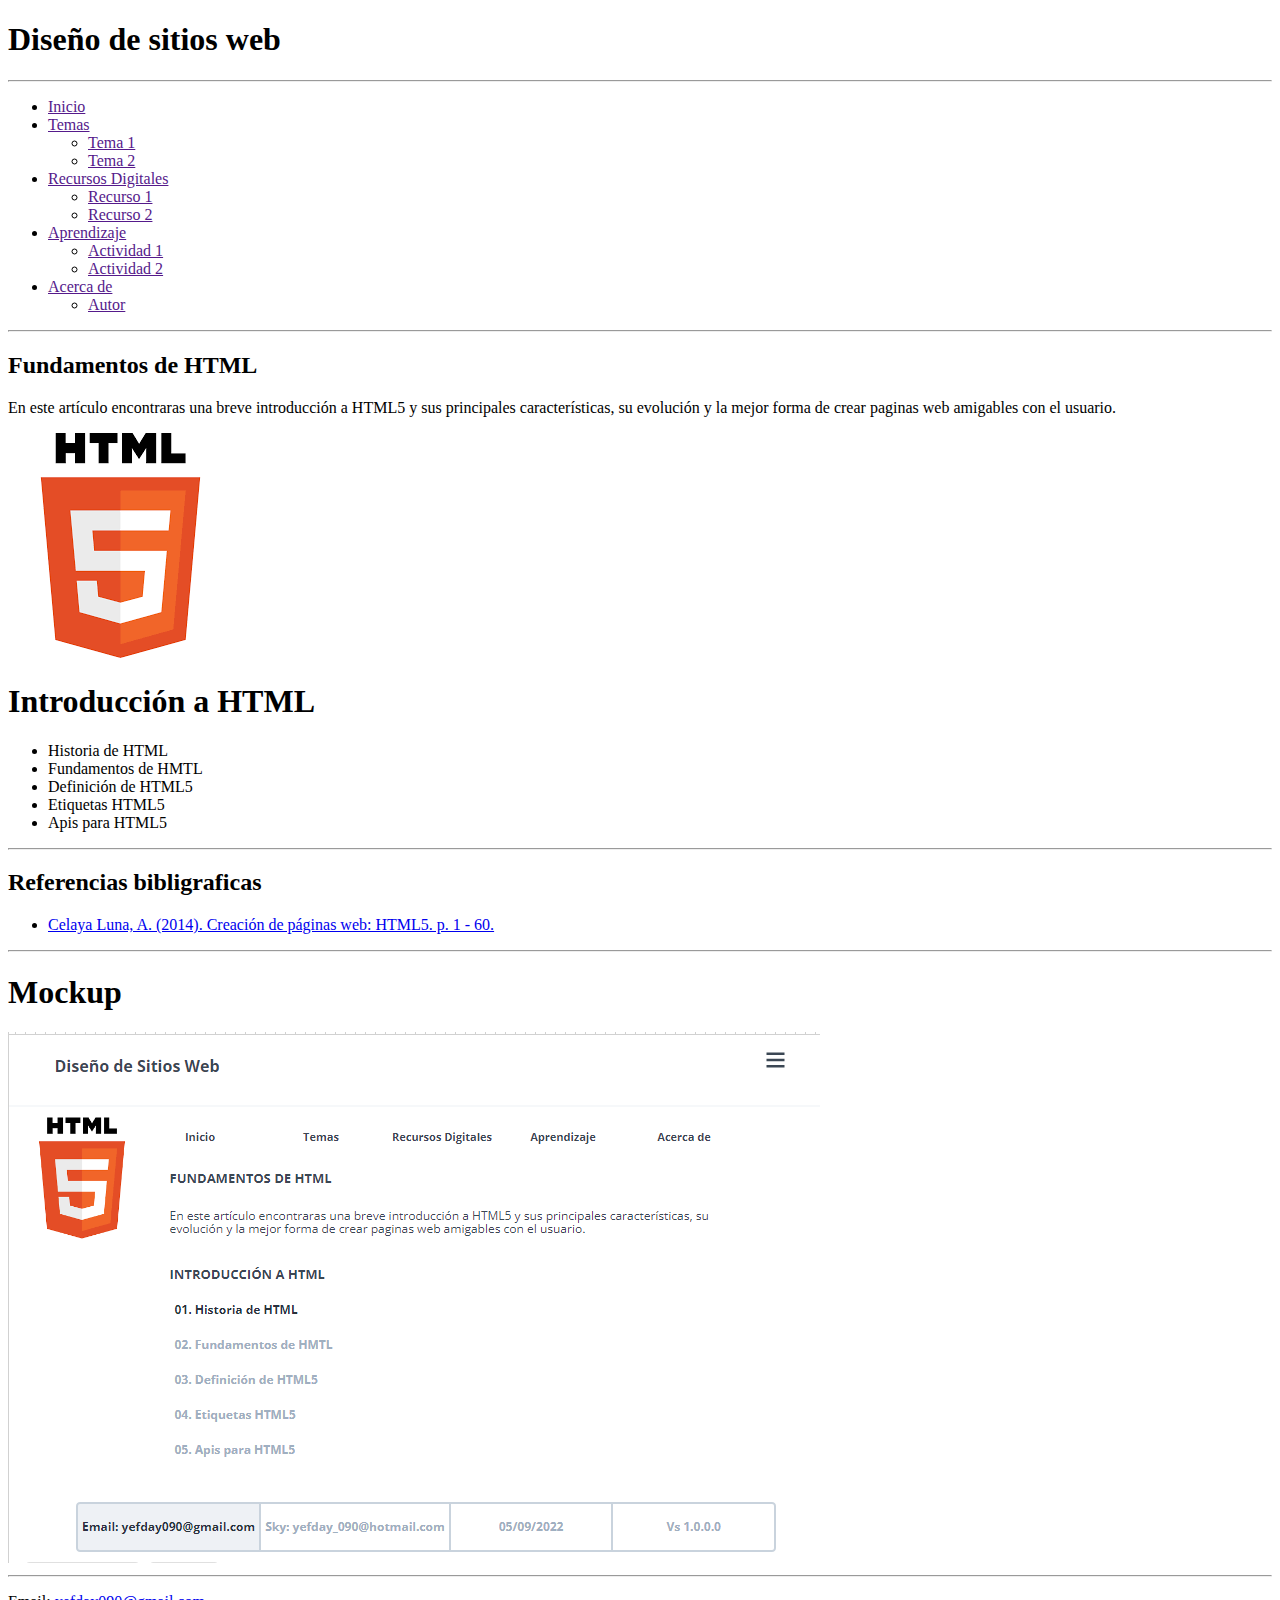
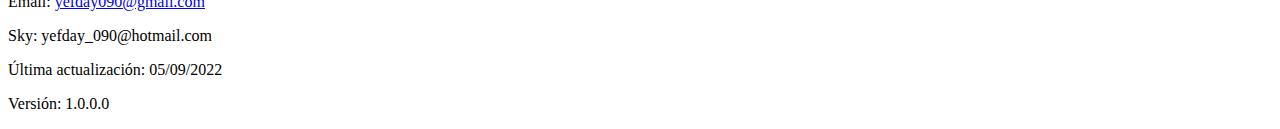
==== fase2/design.html @ dad0b9a5 "Se crea página design.html para la actividad 2" ====
<!DOCTYPE html>
<html lang="en">

<head>
    <meta charset="UTF-8">
    <meta http-equiv="X-UA-Compatible" content="IE=edge">
    <meta name="viewport" content="width=device-width, initial-scale=1.0">
    <title>Diseño Web</title>
</head>

<body>
    <header>
        <h1>Diseño de sitios web</h1>
    </header>
    <hr>
    <nav>
        <ul>
            <li>
                <a href="">Inicio</a>
            </li>
            <li>
                <a href="">Temas</a>
                <ul>
                    <li><a href="">Tema 1</a></li>
                </ul>
                <ul>
                    <li><a href="">Tema 2</a></li>
                </ul>
            </li>
            <li>
                <a href="">Recursos Digitales</a>
                <ul>
                    <li><a href="">Recurso 1</a></li>
                </ul>
                <ul>
                    <li><a href="">Recurso 2</a></li>
                </ul>
            </li>
            <li>
                <a href="">Aprendizaje</a>
                <ul>
                    <li><a href="">Actividad 1</a></li>
                </ul>
                <ul>
                    <li><a href="">Actividad 2</a></li>
                </ul>
            </li>
            <li>
                <a href="">Acerca de</a>
                <ul>
                    <li><a href="">Autor</a></li>
                </ul>
            </li>
        </ul>
    </nav>

    <div>
        <hr>
        <section>
            <h2>Fundamentos de HTML</h2>
            <p>
                En este artículo encontraras una breve introducción a HTML5 y sus principales características, su evolución y la mejor forma de crear paginas web amigables con el usuario.
            </p>
        </section>
    </div>

    <div>
        <article>
            <img src="./html5.png" alt="">
            <h1>Introducción a HTML</h1>
            <ul>
                <li>Historia de HTML</li>
                <li>Fundamentos de HMTL</li>
                <li>Definición de HTML5</li>
                <li>Etiquetas HTML5</li>
                <li>Apis para HTML5</li>
            </ul>

            <hr>
            <h2>Referencias bibligraficas</h2>
            <ul>
                <li><a href="https://elibro-net.bibliotecavirtual.unad.edu.co/es/ereader/unad/56326?page=94">Celaya Luna, A. (2014). Creación de páginas web: HTML5. p. 1 - 60.</a></li>
            </ul>
        </article>
    </div>

    <hr>
    <h1>Mockup</h1>
    <img src="./Mockup.png" alt="">
    <hr>
    <footer>
        <p>Email: <a href="mailto:yefday090@gmail.com">yefday090@gmail.com</a></p>
        <p>Sky: yefday_090@hotmail.com</p>
        <p>Última actualización: 05/09/2022</p>
        <p>Versión: 1.0.0.0</p>
    </footer>
</body>

</html>
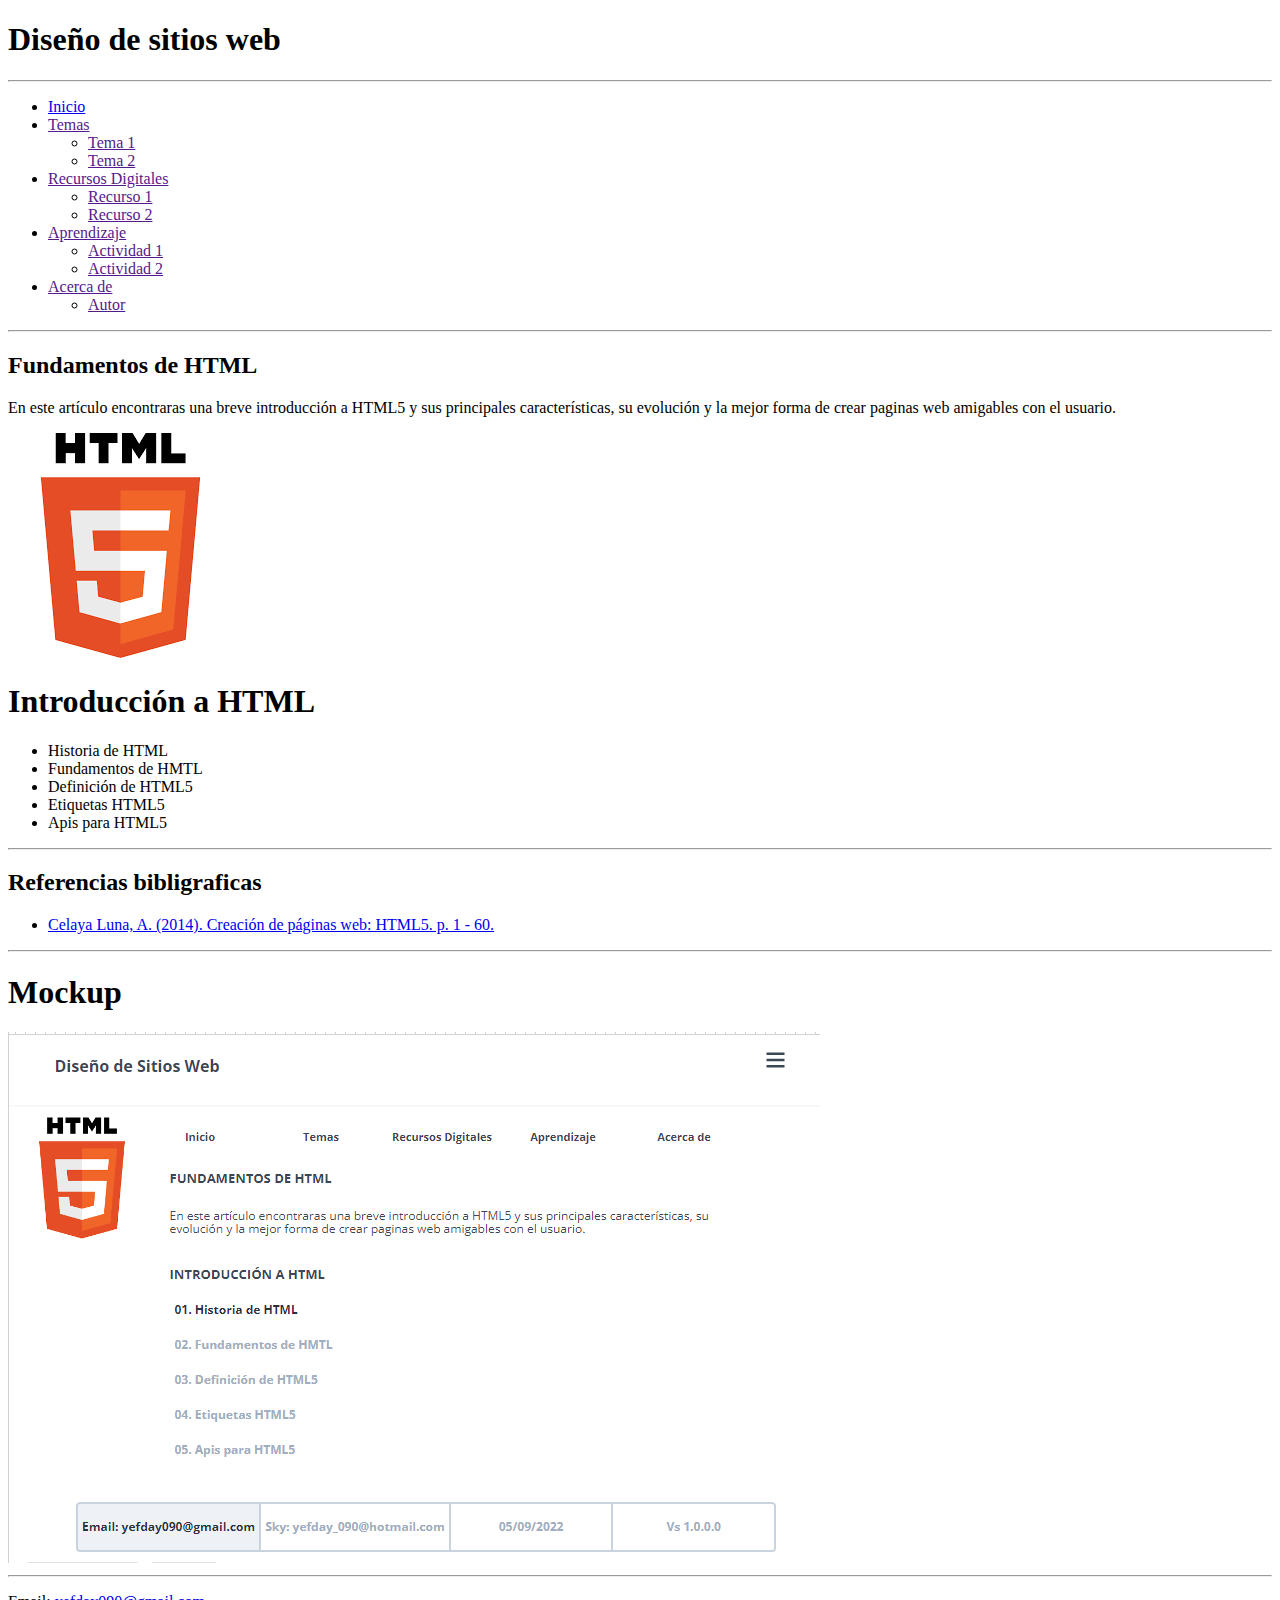
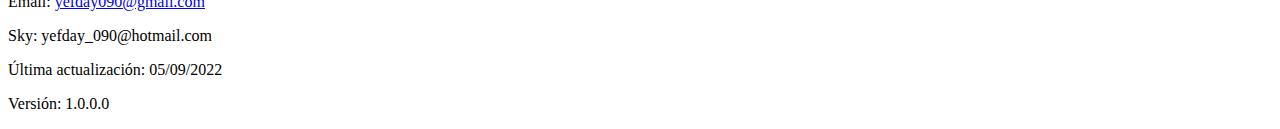
==== commit 4a6dc7e1: "Se ajusta URL del regreso al inicio" ====
--- a/fase2/design.html
+++ b/fase2/design.html
@@ -16,7 +16,7 @@
     <nav>
         <ul>
             <li>
-                <a href="">Inicio</a>
+                <a href="/DSW-YeisonGomez/">Inicio</a>
             </li>
             <li>
                 <a href="">Temas</a>
